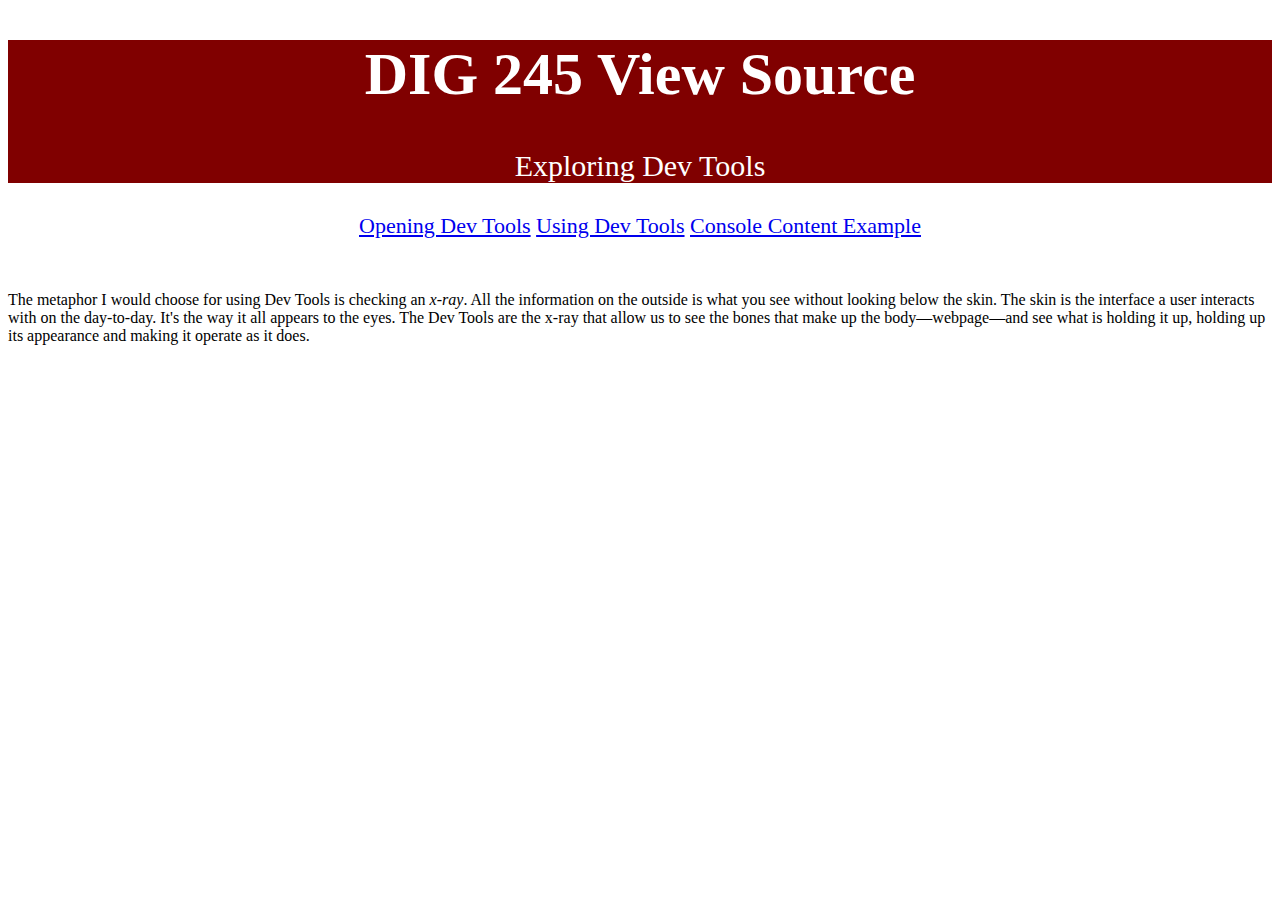
==== index.html @ b326a180 "commit 4" ====
<!DOCTYPE html>
<html>

<head>

  <!-- meta tags, links to css, etc. -->
<title>DIG 245 View Source</title>

  <link href="assets/css/styles.css" rel="stylesheet">
  <link href="opendev/index.html">
  <link href="usedev/index.html">

</head>

<body>

  <!-- visible content goes here -->
  <!-- <h1>DIG 245 View Source</h1> -->
  <div class='header'>
    <h1>DIG 245 View Source</h1>
    <p>Exploring Dev Tools</p>
  </div>

<nav class='nav'>
  <a href='opendev/index.html' target="_blank" rel='alternate'>Opening Dev Tools</a>
  <a href='usedev/index.html' target="_blank">Using Dev Tools</a>
  <a href='console/index.html' target="_blank">Console Content Example</a>
</nav>

<!--
<p class='vsc'>Viewing Source Code</p>
  <ol>
    <li>Open your browser. I will be using Safari.</li>
    <li>Pull up a site that you would like to inspect.
      I'm using the <a href="https://www.wsj.com">Wall Street Journal</a>.</li>
    <li>On the webpage of your choice, right-click and
      choose 'Inspect Element'. On Mac, for Safari, you can
      also use the keyboard shortcut <em>Option+Command+U</em>.
      <img src='assets/img/wsj-inspect.png' height='150' width='450' />
    </li>
    <li>In doing so, you will have the Source Code come up on your screen.</li>
  </ol>
-->

  <br>
<!--
<div class='uses'>
  <h1>What can you do with Dev Tools?</h1>
</div>

  <ul>
    <li>There are four icons in the top left of the Source Code screen.
      By selecting the icon that looks like a target, you are able to
      hover and click any element on the page to find the particular
      code that makes the element work.</li>
    <li>Through this Inspect element, you are also able to view the code
      that makes up the website to replicate it. You can choose to copy
      the code in the Source Code or you can edit it directly on the
      site to see how changes would impact the code and website.</li>
    <li>You can inspect all the CSS Styles given to it, and therefore learn
      what you do and do not like, and what you might want to implement in
      your own website. If you go to inspect a particular element, you then
      are able to see all the styles applied to the particular anchor tag. This
      also grants the user the ability to change the style and see the effects
      without impacting their own code.</li>
    <li>The Source Code also grants the user the ability to see code and
      overwritten code.</li>
    <li>Debugging is benefical in Source Code because of the ability to
      check or uncheck the code, applying or unapplying a style code, respectively.</li>
    <li>In the Source Code, you are also able to view the Sources tab, which
      allows users to view a tree of folders that make up the project. Since
      they are accessible in this tab, the user can access them live in the editor.
      It then updates live for the user to view the effects.</li>
    <li>To make saves permenant when testing new ideas, users can use the
      filesystem tab and add a folder to the workspace. By adding it to the workspace,
      the code that the user adds to test will be saved and kept. This is benefical
      when a user is testing style codes, because refreshing the page no longer makes the
      test code disappear.</li>
    <li>There is also a Console tab in Dev Tools. This is where users can use
      javascript.</li>
    <li>Responsive Design Preview also allows users to view what the site looks on multiple
      screen sizes. This is benefical is seeing how a webpage works, or does not
      work in changing perameters.</li>
  </ul>
-->
  <br>

  <p>The metaphor I would choose for using Dev Tools is checking an <em>x-ray</em>. All
    the information on the outside is what you see without looking below the skin.
    The skin is the interface a user interacts with on the day-to-day. It's the way
    it all appears to the eyes. The Dev Tools are the x-ray that allow us to see
    the bones that make up the body—webpage—and see what is holding it up, holding up
    its appearance and making it operate as it does.
  </p>

<!--
  <p>Finding something cool and impressive in the console proved harder than I
    initally thought it would be. I ended up changing to Google Chrome to explore
    Google's text adventure— an Easter egg, interactive game that is built
    into the console. Below are screenshots from the adventure.
    <a href='https://www.google.com/search?q=text+adventure&oq=text+ad&aqs=chrome.1.69i57j0i131i433i512j0i512j0i131i433i512j0i512l6.2483j0j7&sourceid=chrome&ie=UTF-8'>Check it out here (must be in Chrome browser)!</a>
  </p>
  <img src='assets/img/GoogleTA1.png' height='250' width='450' />
  <img src='assets/img/GoogleTA2.png' height='250' width='450' />
  <img src='assets/img/GoogleTA3.png' height='250' width='450' />
-->

</body>

</html>
---- assets/css/styles.css ----
/* css */
.header {
  background-color: maroon;
  text-align: center;
  font-size: 30px;
  color: white;
}

.vsc {
  text-align: center;
  font-size: 20px;
  font-family: serif;
  color: black;
  background-color: aliceblue;
  padding: 15px 15px 15px 15px;
}

.vscl {
  text-align: left;
  font-size: 15px;
  font-family: monospace;
  color: black;
}

.wsj {
  align-items: center;
  font-family: sans-serif;
  font-size: 10px;

}

.wsjc {
  align-items: center;
  font-family: sans-serif;
  font-size: 10px;
}

.uses {
  text-align: center;
  font-size: 20px;
  font-family: sans-serif;
  color: black;
  background-color: aliceblue;
  padding: 5px 5px 5px 5px;
}

.txtad {
  font-family: monospace;
  font-size: 18px;
}

.udt {
  font-family: monospace;
  font-size: 15px;
}

.nav {
  text-align: center;
  font-size: 22px;
  font-family:
  color: white;
}
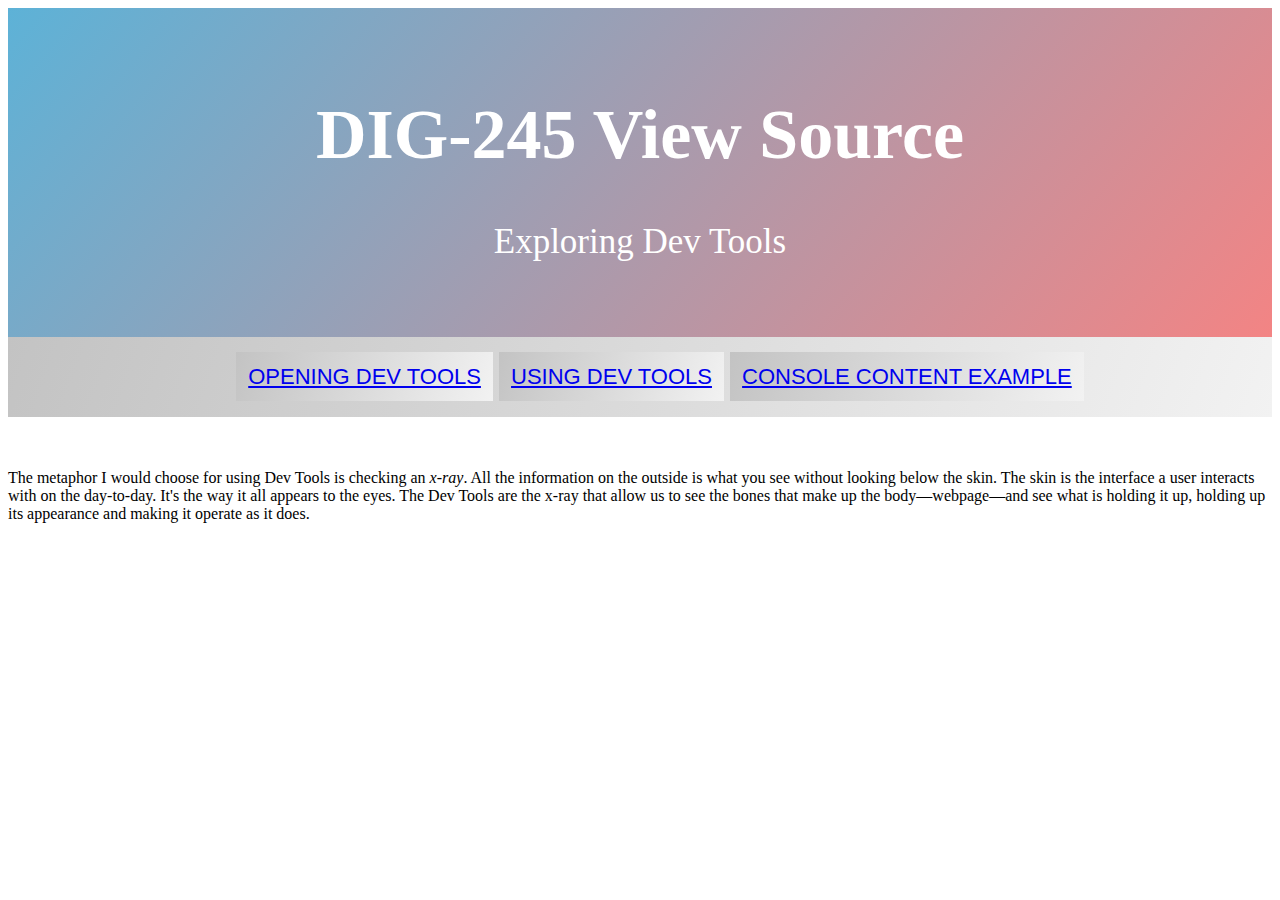
==== commit 7aabfb68: "commit 5" ====
--- a/index.html
+++ b/index.html
@@ -4,7 +4,7 @@
 <head>
 
   <!-- meta tags, links to css, etc. -->
-<title>DIG 245 View Source</title>
+  <title>DIG 245 View Source</title>
 
   <link href="assets/css/styles.css" rel="stylesheet">
   <link href="opendev/index.html">
@@ -16,18 +16,20 @@
 
   <!-- visible content goes here -->
   <!-- <h1>DIG 245 View Source</h1> -->
-  <div class='header'>
-    <h1>DIG 245 View Source</h1>
+  <header class='header'>
+    <h1>DIG-245 View Source</h1>
     <p>Exploring Dev Tools</p>
-  </div>
+  </header>
 
-<nav class='nav'>
-  <a href='opendev/index.html' target="_blank" rel='alternate'>Opening Dev Tools</a>
-  <a href='usedev/index.html' target="_blank">Using Dev Tools</a>
-  <a href='console/index.html' target="_blank">Console Content Example</a>
-</nav>
+  <nav class='nav'>
+    <ul>
+      <li class='navt'><a class='button1' href='opendev/index.html' target="_blank" rel='alternate'>OPENING DEV TOOLS</a></li>
+      <li class='navt'><a class='button2' href='usedev/index.html' target="_blank">USING DEV TOOLS</a></li>
+      <li class='navt'><a class='button3' href='console/index.html' target="_blank">CONSOLE CONTENT EXAMPLE</a></li>
+    </ul>
+  </nav>
 
-<!--
+  <!--
 <p class='vsc'>Viewing Source Code</p>
   <ol>
     <li>Open your browser. I will be using Safari.</li>
@@ -43,7 +45,7 @@
 -->
 
   <br>
-<!--
+  <!--
 <div class='uses'>
   <h1>What can you do with Dev Tools?</h1>
 </div>
@@ -93,7 +95,7 @@
     its appearance and making it operate as it does.
   </p>
 
-<!--
+  <!--
   <p>Finding something cool and impressive in the console proved harder than I
     initally thought it would be. I ended up changing to Google Chrome to explore
     Google's text adventure— an Easter egg, interactive game that is built
--- a/assets/css/styles.css
+++ b/assets/css/styles.css
@@ -1,10 +1,14 @@
 
 /* css */
+
+
 .header {
-  background-color: maroon;
+  color: white;
   text-align: center;
-  font-size: 30px;
-  color: white;
+  background-color: #5DB2D7;
+  background-image: linear-gradient(130deg, #5DB2D7, #F38484);
+  padding: 40px 60px 40px 60px;
+  font-size: 35px;
 }
 
 .vsc {
@@ -57,7 +61,22 @@
 
 .nav {
   text-align: center;
+  font-family: sans-serif;
+  color: white;
+  background-color: #C3C3C3;
+  background-image: repeating-linear-gradient(110deg, #C3C3C3, #F2F2F2);
+  float: center;
   font-size: 22px;
-  font-family:
-  color: white;
+  padding: 5px 7px 5px 7px;
 }
+
+.navt {
+  display: inline;
+  background-color: #C3C3C3;
+  background-image: repeating-linear-gradient(110deg, #C3C3C3, #F2F2F2);
+  padding: 12px;
+}
+
+li a:hover {
+  background-color: #F5C2C2;
+}
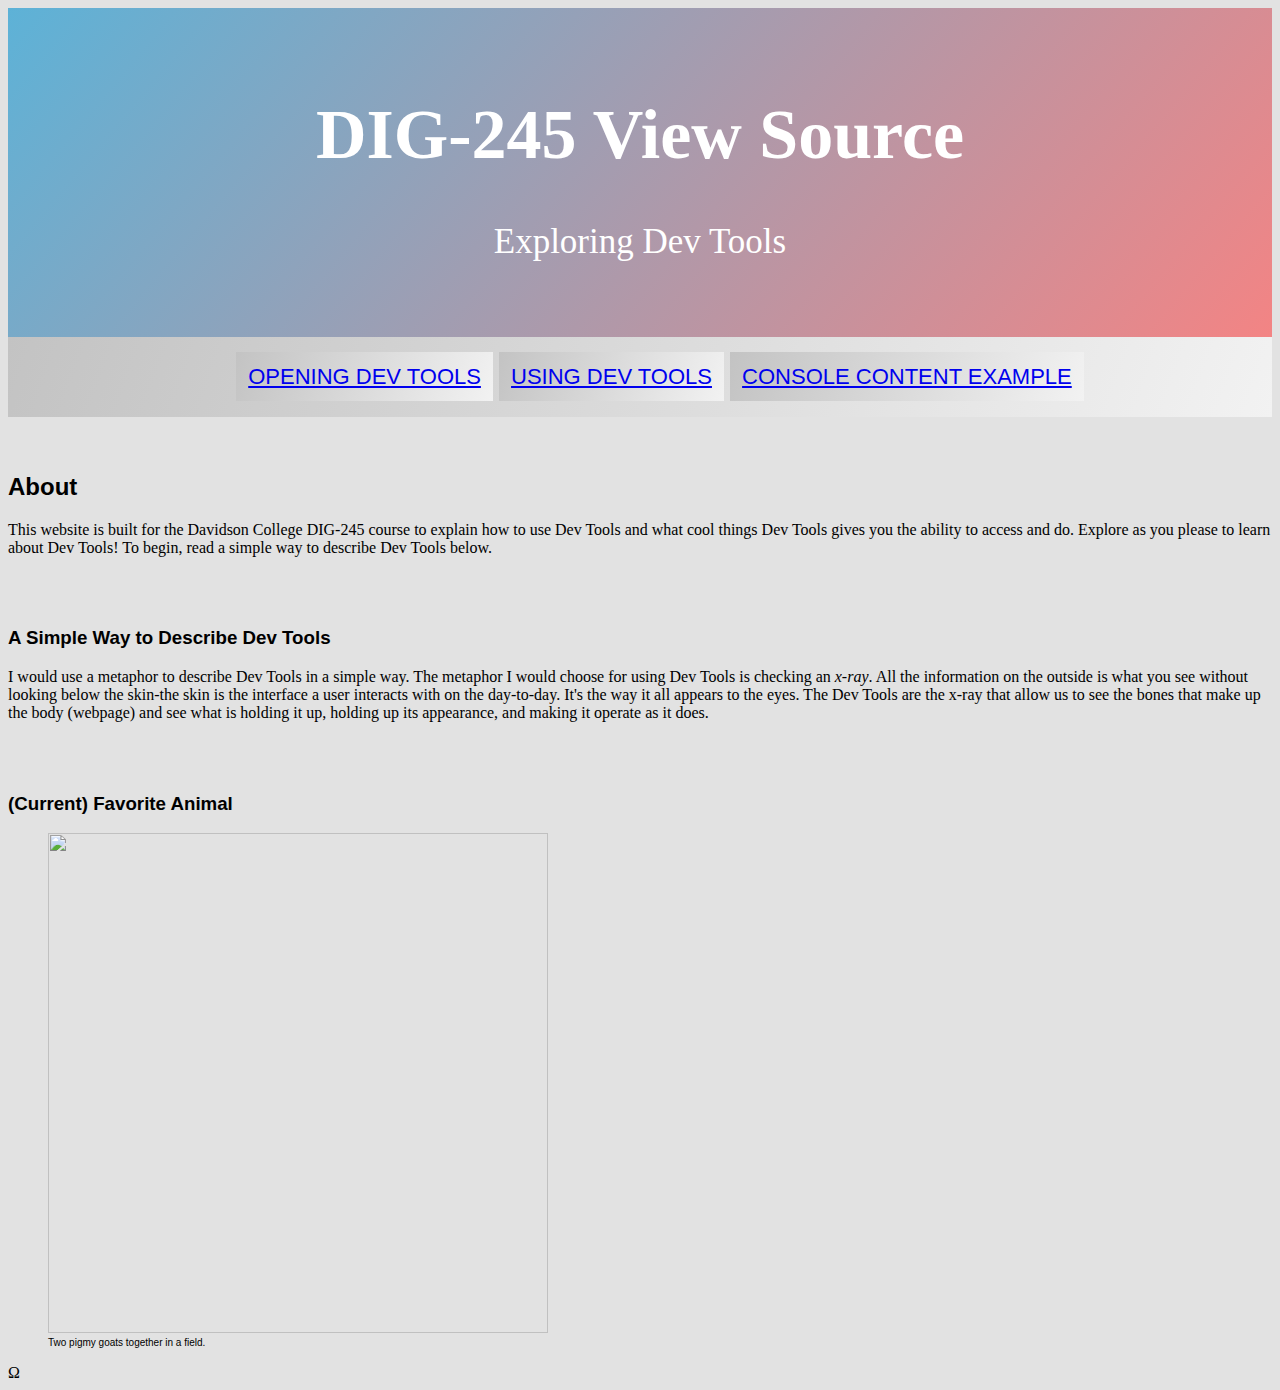
==== commit cfae2627: "final commit ?" ====
--- a/index.html
+++ b/index.html
@@ -7,12 +7,12 @@
   <title>DIG 245 View Source</title>
 
   <link href="assets/css/styles.css" rel="stylesheet">
-  <link href="opendev/index.html">
-  <link href="usedev/index.html">
+  <link href="opendev/index.html" rel='webpage'>
+  <link href="usedev/index.html" rel='webpage'>
 
 </head>
 
-<body>
+<body class='backing'>
 
   <!-- visible content goes here -->
   <!-- <h1>DIG 245 View Source</h1> -->
@@ -23,90 +23,51 @@
 
   <nav class='nav'>
     <ul>
-      <li class='navt'><a class='button1' href='opendev/index.html' target="_blank" rel='alternate'>OPENING DEV TOOLS</a></li>
-      <li class='navt'><a class='button2' href='usedev/index.html' target="_blank">USING DEV TOOLS</a></li>
-      <li class='navt'><a class='button3' href='console/index.html' target="_blank">CONSOLE CONTENT EXAMPLE</a></li>
+      <li class='navt'><a href='opendev/index.html' target="_blank" rel='alternate'>OPENING DEV TOOLS</a></li>
+      <li class='navt'><a href='usedev/index.html' target="_blank">USING DEV TOOLS</a></li>
+      <li class='navt'><a href='console/index.html' target="_blank">CONSOLE CONTENT EXAMPLE</a></li>
     </ul>
   </nav>
 
-  <!--
-<p class='vsc'>Viewing Source Code</p>
-  <ol>
-    <li>Open your browser. I will be using Safari.</li>
-    <li>Pull up a site that you would like to inspect.
-      I'm using the <a href="https://www.wsj.com">Wall Street Journal</a>.</li>
-    <li>On the webpage of your choice, right-click and
-      choose 'Inspect Element'. On Mac, for Safari, you can
-      also use the keyboard shortcut <em>Option+Command+U</em>.
-      <img src='assets/img/wsj-inspect.png' height='150' width='450' />
-    </li>
-    <li>In doing so, you will have the Source Code come up on your screen.</li>
-  </ol>
--->
 
   <br>
-  <!--
-<div class='uses'>
-  <h1>What can you do with Dev Tools?</h1>
-</div>
-
-  <ul>
-    <li>There are four icons in the top left of the Source Code screen.
-      By selecting the icon that looks like a target, you are able to
-      hover and click any element on the page to find the particular
-      code that makes the element work.</li>
-    <li>Through this Inspect element, you are also able to view the code
-      that makes up the website to replicate it. You can choose to copy
-      the code in the Source Code or you can edit it directly on the
-      site to see how changes would impact the code and website.</li>
-    <li>You can inspect all the CSS Styles given to it, and therefore learn
-      what you do and do not like, and what you might want to implement in
-      your own website. If you go to inspect a particular element, you then
-      are able to see all the styles applied to the particular anchor tag. This
-      also grants the user the ability to change the style and see the effects
-      without impacting their own code.</li>
-    <li>The Source Code also grants the user the ability to see code and
-      overwritten code.</li>
-    <li>Debugging is benefical in Source Code because of the ability to
-      check or uncheck the code, applying or unapplying a style code, respectively.</li>
-    <li>In the Source Code, you are also able to view the Sources tab, which
-      allows users to view a tree of folders that make up the project. Since
-      they are accessible in this tab, the user can access them live in the editor.
-      It then updates live for the user to view the effects.</li>
-    <li>To make saves permenant when testing new ideas, users can use the
-      filesystem tab and add a folder to the workspace. By adding it to the workspace,
-      the code that the user adds to test will be saved and kept. This is benefical
-      when a user is testing style codes, because refreshing the page no longer makes the
-      test code disappear.</li>
-    <li>There is also a Console tab in Dev Tools. This is where users can use
-      javascript.</li>
-    <li>Responsive Design Preview also allows users to view what the site looks on multiple
-      screen sizes. This is benefical is seeing how a webpage works, or does not
-      work in changing perameters.</li>
-  </ul>
--->
   <br>
 
-  <p>The metaphor I would choose for using Dev Tools is checking an <em>x-ray</em>. All
-    the information on the outside is what you see without looking below the skin.
-    The skin is the interface a user interacts with on the day-to-day. It's the way
+  <h2 class='p1'>About</h2>
+  <p>This website is built for the Davidson College DIG-245 course to explain
+    how to use Dev Tools and what cool things Dev Tools gives you the ability to
+    access and do. Explore as you please to learn about Dev Tools! To begin, read
+    a simple way to describe Dev Tools below.</p>
+
+  <br>
+  <br>
+
+  <h3 class='p1'>A Simple Way to Describe Dev Tools</h3>
+
+  <p>I would use a metaphor to describe Dev Tools in a simple way.
+    The metaphor I would choose for using Dev Tools is checking an <em>x-ray</em>. All
+    the information on the outside is what you see without looking below the skin-the
+    skin is the interface a user interacts with on the day-to-day. It's the way
     it all appears to the eyes. The Dev Tools are the x-ray that allow us to see
-    the bones that make up the body—webpage—and see what is holding it up, holding up
-    its appearance and making it operate as it does.
+    the bones that make up the body (webpage) and see what is holding it up, holding up
+    its appearance, and making it operate as it does.
   </p>
 
-  <!--
-  <p>Finding something cool and impressive in the console proved harder than I
-    initally thought it would be. I ended up changing to Google Chrome to explore
-    Google's text adventure— an Easter egg, interactive game that is built
-    into the console. Below are screenshots from the adventure.
-    <a href='https://www.google.com/search?q=text+adventure&oq=text+ad&aqs=chrome.1.69i57j0i131i433i512j0i512j0i131i433i512j0i512l6.2483j0j7&sourceid=chrome&ie=UTF-8'>Check it out here (must be in Chrome browser)!</a>
-  </p>
-  <img src='assets/img/GoogleTA1.png' height='250' width='450' />
-  <img src='assets/img/GoogleTA2.png' height='250' width='450' />
-  <img src='assets/img/GoogleTA3.png' height='250' width='450' />
--->
+  <br>
+  <br>
 
+  <h3 class='p1'>(Current) Favorite Animal</h3>
+  <figure>
+    <img src='https://i.guim.co.uk/img/media/072421ef980b0a5fa4d1dbc13ba835bd4ccdf048/0_348_5325_3195/master/5325.jpg?width=1200&height=1200&quality=85&auto=format&fit=crop&s=620e9a18fa360a1f71844d081889f91f' height='500' width='500' />
+    <figcaption class='wsj'>Two pigmy goats together in a field.</figcaption>
+  </figure>
+
+  <script>
+    alert("So glad you're here!")
+    console.log("Be kind, love all.")
+    console.log("Never stop exploring.")
+  </script>
+Ω
 </body>
 
 </html>
--- a/assets/css/styles.css
+++ b/assets/css/styles.css
@@ -1,7 +1,7 @@
 
 /* css */
 
-
+/* header background and design */
 .header {
   color: white;
   text-align: center;
@@ -11,15 +11,7 @@
   font-size: 35px;
 }
 
-.vsc {
-  text-align: center;
-  font-size: 20px;
-  font-family: serif;
-  color: black;
-  background-color: aliceblue;
-  padding: 15px 15px 15px 15px;
-}
-
+/* how to open up dev tools designing */
 .vscl {
   text-align: left;
   font-size: 15px;
@@ -27,6 +19,7 @@
   color: black;
 }
 
+/* image designs */
 .wsj {
   align-items: center;
   font-family: sans-serif;
@@ -40,6 +33,7 @@
   font-size: 10px;
 }
 
+/* page titles */
 .uses {
   text-align: center;
   font-size: 20px;
@@ -49,27 +43,31 @@
   padding: 5px 5px 5px 5px;
 }
 
+/* console example info design */
 .txtad {
   font-family: monospace;
   font-size: 18px;
 }
 
+/* use dev tools (udt) designs */
 .udt {
   font-family: monospace;
   font-size: 15px;
 }
 
+/* navigation menu */
 .nav {
   text-align: center;
   font-family: sans-serif;
   color: white;
   background-color: #C3C3C3;
   background-image: repeating-linear-gradient(110deg, #C3C3C3, #F2F2F2);
-  float: center;
+  float: none;
   font-size: 22px;
   padding: 5px 7px 5px 7px;
 }
 
+/* nav buttons design */
 .navt {
   display: inline;
   background-color: #C3C3C3;
@@ -80,3 +78,13 @@
 li a:hover {
   background-color: #F5C2C2;
 }
+
+/* home page */
+.p1 {
+  text-align: left;
+  font-family: sans-serif;
+}
+
+.backing {
+  background-color: #E2E2E2;
+}
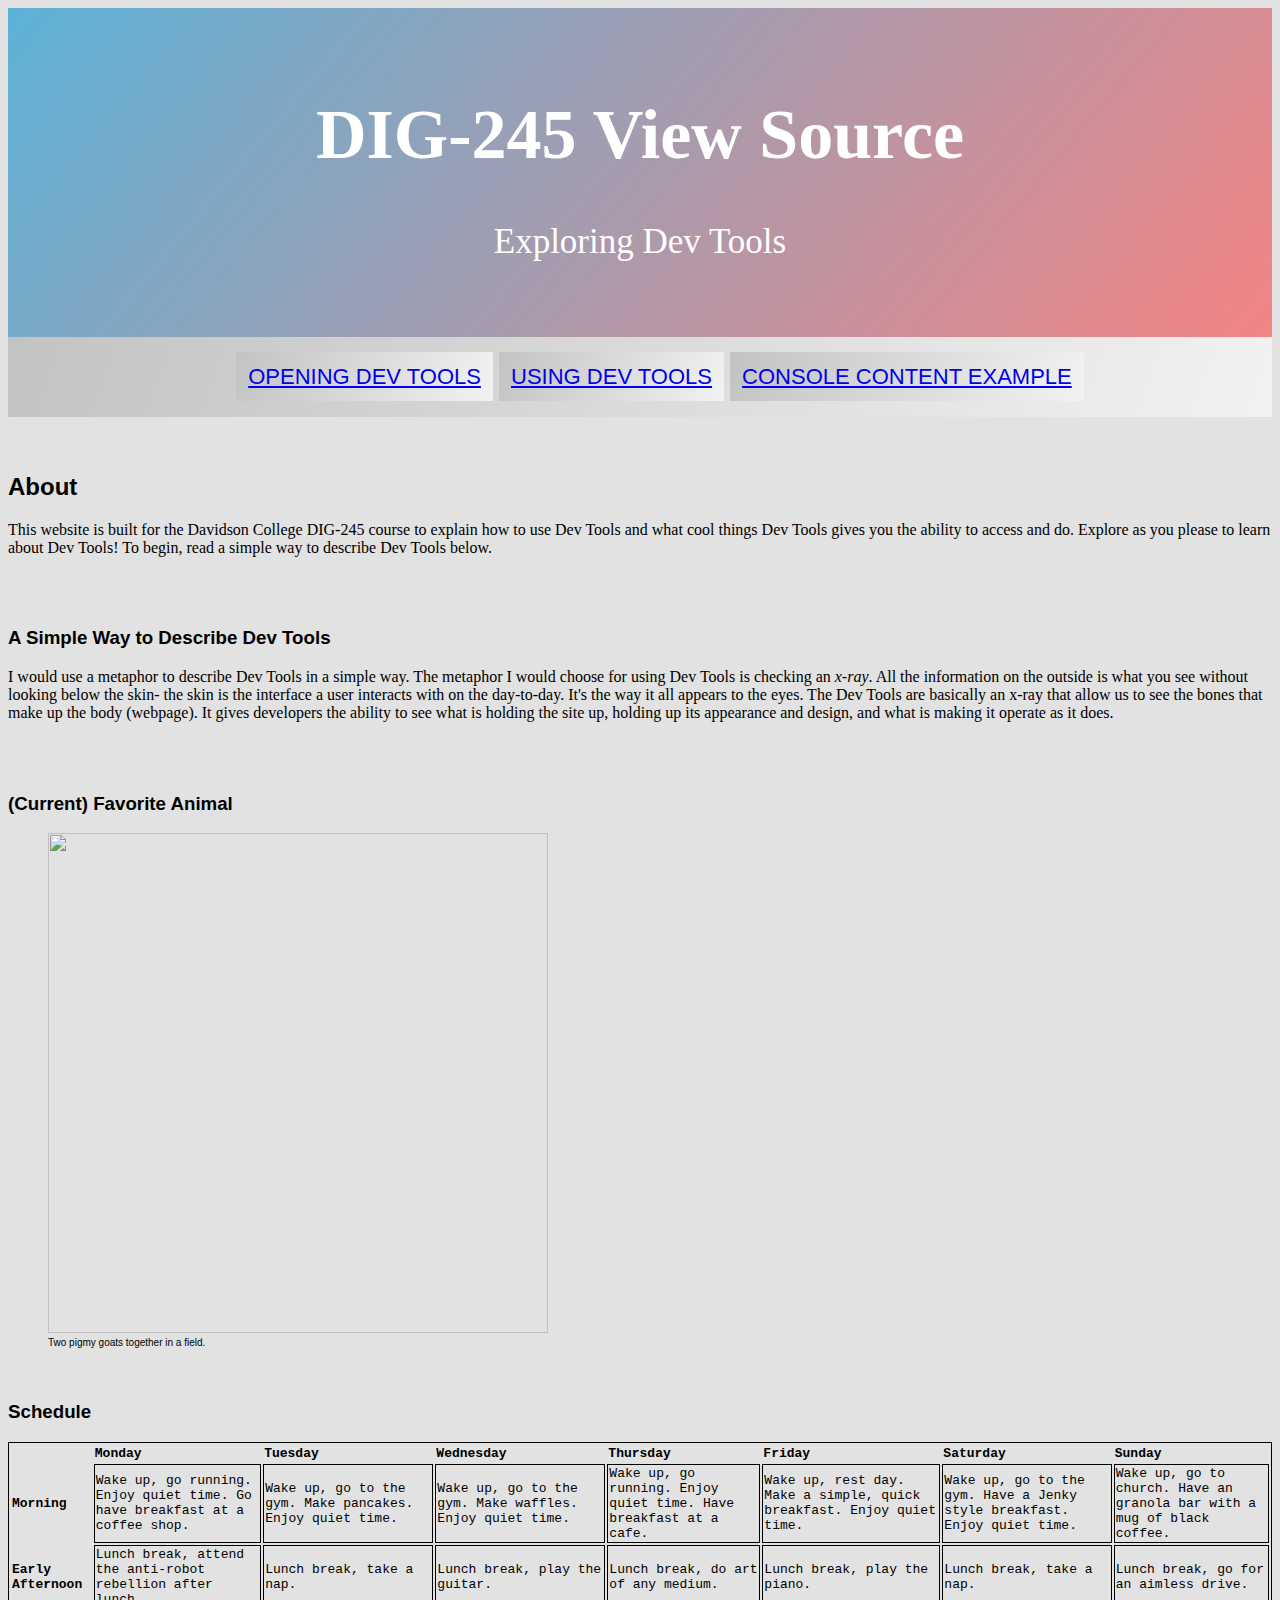
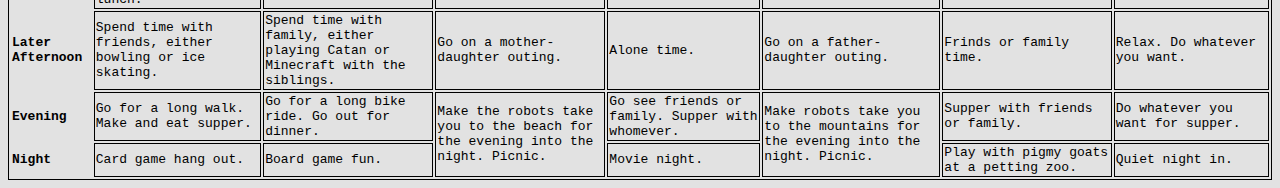
==== commit 9f351dbf: "final" ====
--- a/index.html
+++ b/index.html
@@ -46,11 +46,12 @@
 
   <p>I would use a metaphor to describe Dev Tools in a simple way.
     The metaphor I would choose for using Dev Tools is checking an <em>x-ray</em>. All
-    the information on the outside is what you see without looking below the skin-the
+    the information on the outside is what you see without looking below the skin- the
     skin is the interface a user interacts with on the day-to-day. It's the way
-    it all appears to the eyes. The Dev Tools are the x-ray that allow us to see
-    the bones that make up the body (webpage) and see what is holding it up, holding up
-    its appearance, and making it operate as it does.
+    it all appears to the eyes. The Dev Tools are basically an x-ray that allow us to see
+    the bones that make up the body (webpage). It gives developers the ability to see
+    what is holding the site up, holding up
+    its appearance and design, and what is making it operate as it does.
   </p>
 
   <br>
@@ -62,12 +63,79 @@
     <figcaption class='wsj'>Two pigmy goats together in a field.</figcaption>
   </figure>
 
+  <br>
+
+  <h3 class='p1'>Schedule</h3>
+  <table>
+    <tbody>
+      <tr>
+        <th></th>
+        <th scope='col'>Monday</th>
+        <th scope='col'>Tuesday</th>
+        <th scope='col'>Wednesday</th>
+        <th scope='col'>Thursday</th>
+        <th scope='col'>Friday</th>
+        <th scope='col'>Saturday</th>
+        <th scope='col'>Sunday</th>
+      </tr>
+      <tr>
+        <th scope='row'>Morning</th>
+        <td> Wake up, go running. Enjoy quiet time. Go have breakfast at a coffee shop.</td>
+        <td> Wake up, go to the gym. Make pancakes. Enjoy quiet time.</td>
+        <td> Wake up, go to the gym. Make waffles. Enjoy quiet time.</td>
+        <td> Wake up, go running. Enjoy quiet time. Have breakfast at a cafe.</td>
+        <td> Wake up, rest day. Make a simple, quick breakfast. Enjoy quiet time.</td>
+        <td> Wake up, go to the gym. Have a Jenky style breakfast. Enjoy quiet time.</td>
+        <td> Wake up, go to church. Have an granola bar with a mug of black coffee. </td>
+      </tr>
+      <tr>
+        <th scope='row'>Early Afternoon</th>
+        <td> Lunch break, attend the anti-robot rebellion after lunch.</td>
+        <td> Lunch break, take a nap.</td>
+        <td> Lunch break, play the guitar.</td>
+        <td> Lunch break, do art of any medium.</td>
+        <td> Lunch break, play the piano.</td>
+        <td> Lunch break, take a nap.</td>
+        <td> Lunch break, go for an aimless drive.</td>
+      </tr>
+      <tr>
+        <th scope='row'>Later Afternoon</th>
+        <td> Spend time with friends, either bowling or ice skating.</td>
+        <td> Spend time with family, either playing Catan or Minecraft with the siblings.</td>
+        <td> Go on a mother-daughter outing.</td>
+        <td> Alone time.</td>
+        <td> Go on a father-daughter outing.</td>
+        <td> Frinds or family time.</td>
+        <td> Relax. Do whatever you want.</td>
+      </tr>
+      <tr>
+        <th scope='row'>Evening</th>
+        <td> Go for a long walk. Make and eat supper.</td>
+        <td> Go for a long bike ride. Go out for dinner.</td>
+        <td rowspan='2'> Make the robots take you to the beach for the evening into the night. Picnic.</td>
+        <td> Go see friends or family. Supper with whomever.</td>
+        <td rowspan='2'> Make robots take you to the mountains for the evening into the night. Picnic.</td>
+        <td> Supper with friends or family.</td>
+        <td> Do whatever you want for supper.</td>
+      </tr>
+      <tr>
+        <th scope='row'>Night</th>
+        <td>Card game hang out.</td>
+        <td> Board game fun.</td>
+        <td> Movie night.</td>
+        <td> Play with pigmy goats at a petting zoo.</td>
+        <td> Quiet night in.</td>
+      </tr>
+
+    </tbody>
+  </table>
+
   <script>
     alert("So glad you're here!")
     console.log("Be kind, love all.")
     console.log("Never stop exploring.")
   </script>
-Ω
+
 </body>
 
 </html>
--- a/assets/css/styles.css
+++ b/assets/css/styles.css
@@ -88,3 +88,15 @@
 .backing {
   background-color: #E2E2E2;
 }
+
+thead {
+  text-align: center;
+  font-size: 13px;
+}
+
+/* table */
+table, td {
+  border: 1px solid black;
+  text-align: left;
+  font-family: monospace;
+}
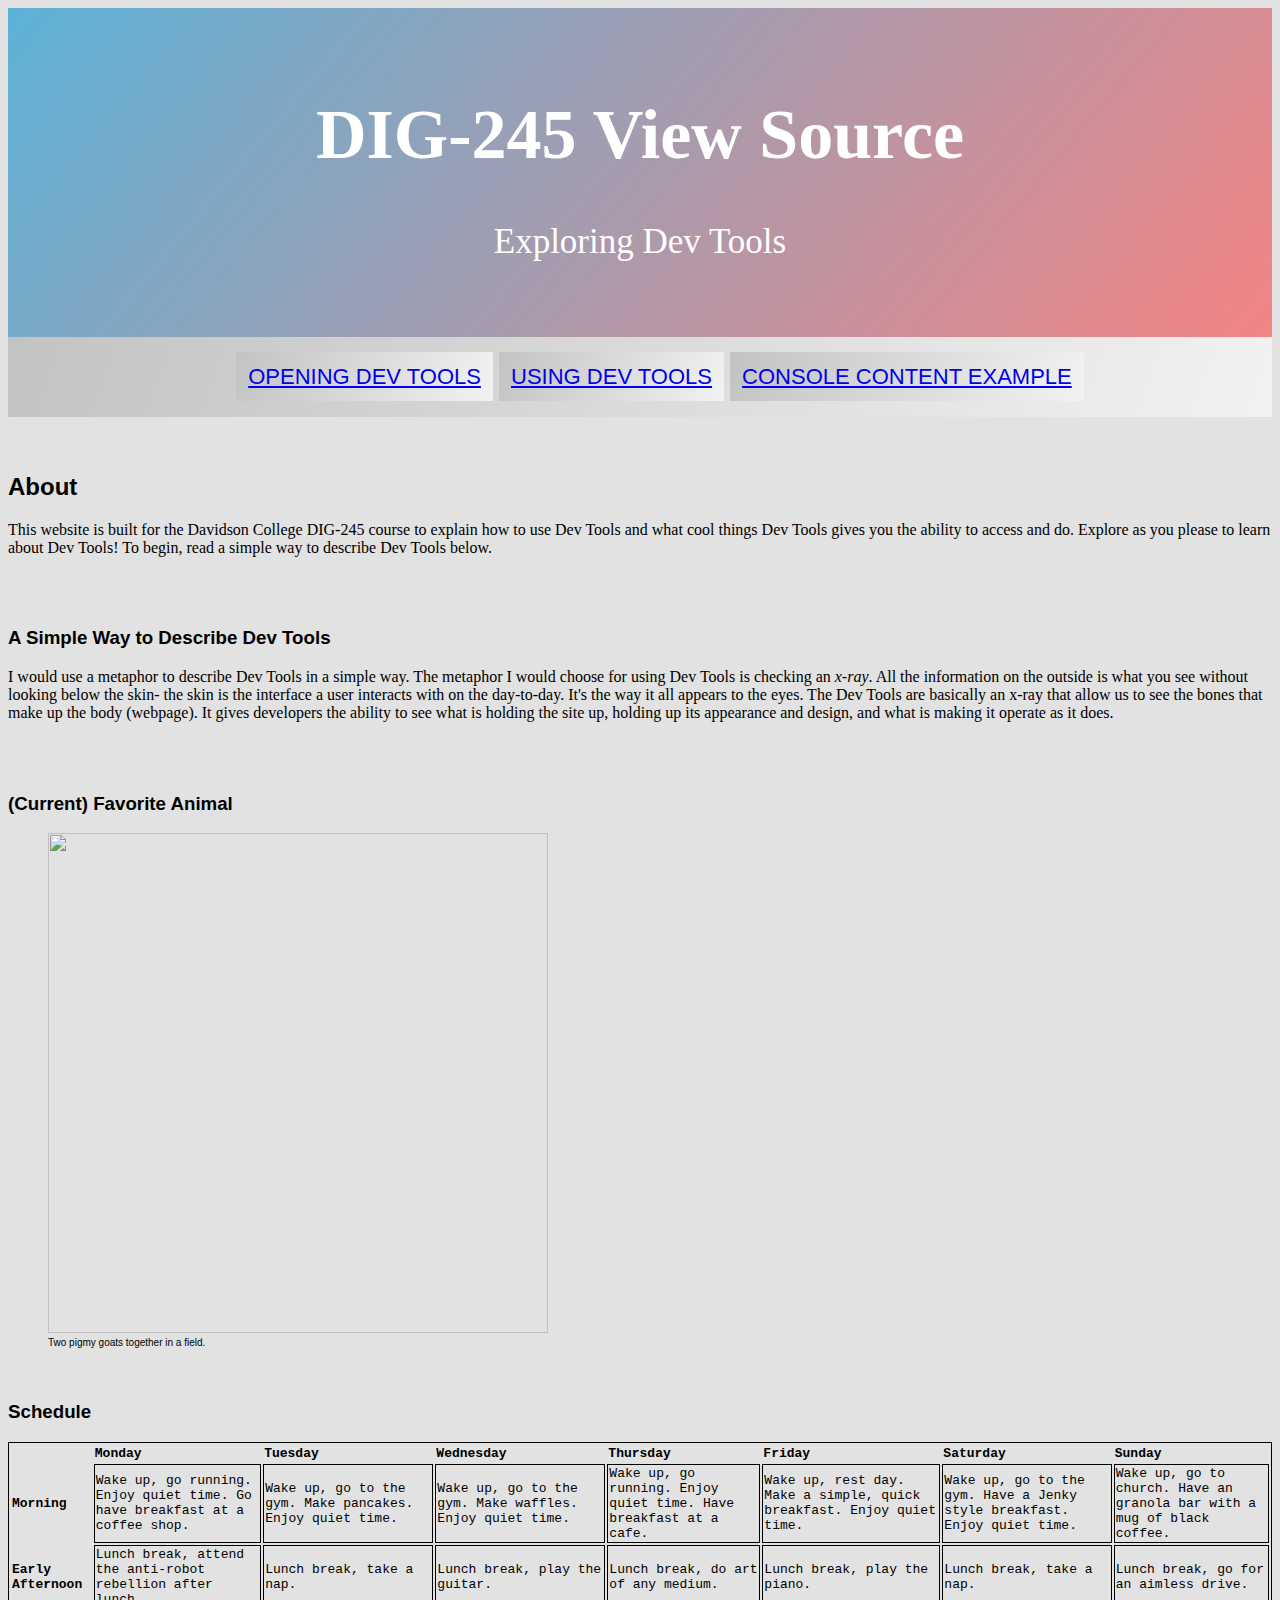
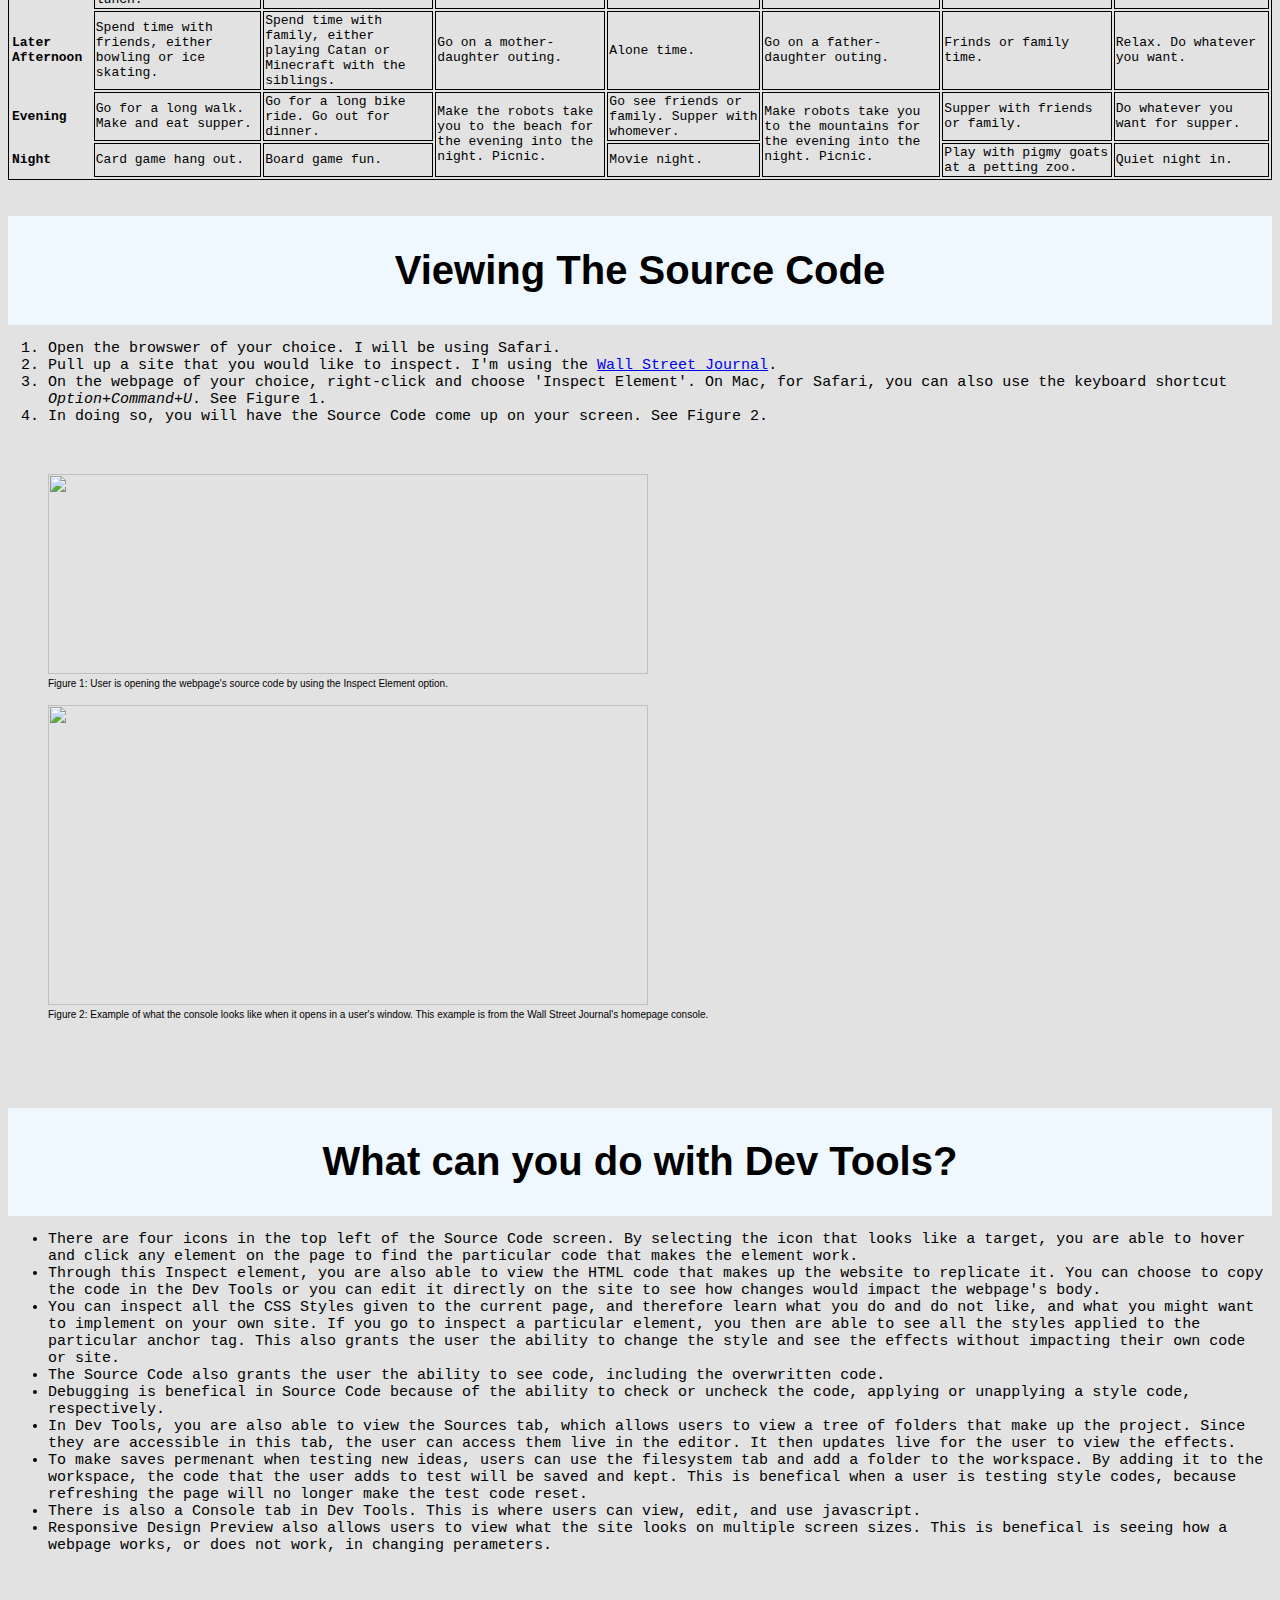
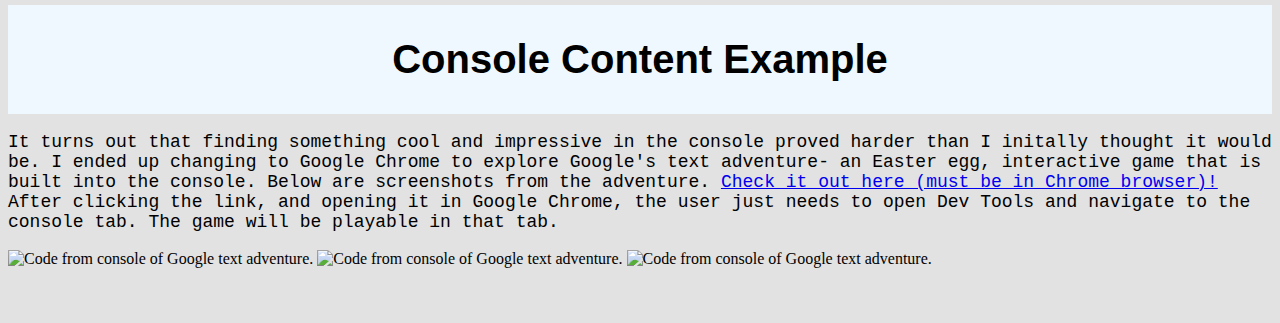
==== commit 805923b5: "attempt to fix load issue 3" ====
--- a/index.html
+++ b/index.html
@@ -130,6 +130,120 @@
     </tbody>
   </table>
 
+  <!-- adding info from other pages here to see if it works here -->
+
+<!--OPENDev-->
+
+<br>
+<br>
+
+<div class='uses'>
+  <h1>Viewing The Source Code</h1>
+</div>
+
+
+<ol class='vscl'>
+  <li>Open the browswer of your choice. I will be using Safari.</li>
+  <li>Pull up a site that you would like to inspect.
+    I'm using the <a href="https://www.wsj.com">Wall Street Journal</a>.</li>
+  <li>On the webpage of your choice, right-click and
+    choose 'Inspect Element'. On Mac, for Safari, you can
+    also use the keyboard shortcut <em>Option+Command+U</em>. See Figure 1.</li>
+  <li>In doing so, you will have the Source Code come up on your screen. See Figure 2.</li>
+</ol>
+
+<br>
+
+<figure>
+  <img class='wsj' src='/Users/emma/Sites/critical-web-design/dig245-view-source/assets/img/wsjinspect.png' height='200' width='600' />
+  <figcaption class='wsj'>Figure 1: User is opening the webpage's source code by using the Inspect Element option.</figcaption>
+</figure>
+
+<figure>
+  <img class='wsjc' src='/Users/emma/Sites/critical-web-design/dig245-view-source/assets/img/consoleexample.png' height='300' width='600' />
+  <figcaption class='wsjc'>Figure 2: Example of what the console looks like when it opens in a user's window. This example is from the Wall Street Journal's homepage console.</figcaption>
+</figure>
+
+
+<br>
+<br>
+
+
+<!-- USEDev -->
+<br>
+<br>
+
+<div class='uses'>
+  <h1>What can you do with Dev Tools?</h1>
+</div>
+
+
+  <ul class='udt'>
+    <li>There are four icons in the top left of the Source Code screen.
+      By selecting the icon that looks like a target, you are able to
+      hover and click any element on the page to find the particular
+      code that makes the element work.</li>
+    <li>Through this Inspect element, you are also able to view the HTML code
+      that makes up the website to replicate it. You can choose to copy
+      the code in the Dev Tools or you can edit it directly on the
+      site to see how changes would impact the webpage's body.</li>
+    <li>You can inspect all the CSS Styles given to the current page, and therefore learn
+      what you do and do not like, and what you might want to implement on
+      your own site. If you go to inspect a particular element, you then
+      are able to see all the styles applied to the particular anchor tag. This
+      also grants the user the ability to change the style and see the effects
+      without impacting their own code or site.</li>
+    <li>The Source Code also grants the user the ability to see code, including the
+      overwritten code.</li>
+    <li>Debugging is benefical in Source Code because of the ability to
+      check or uncheck the code, applying or unapplying a style code, respectively.</li>
+    <li>In Dev Tools, you are also able to view the Sources tab, which
+      allows users to view a tree of folders that make up the project. Since
+      they are accessible in this tab, the user can access them live in the editor.
+      It then updates live for the user to view the effects.</li>
+    <li>To make saves permenant when testing new ideas, users can use the
+      filesystem tab and add a folder to the workspace. By adding it to the workspace,
+      the code that the user adds to test will be saved and kept. This is benefical
+      when a user is testing style codes, because refreshing the page will no longer make the
+      test code reset.</li>
+    <li>There is also a Console tab in Dev Tools. This is where users can view, edit, and use
+      javascript.</li>
+    <li>Responsive Design Preview also allows users to view what the site looks on multiple
+      screen sizes. This is benefical is seeing how a webpage works, or does not
+      work, in changing perameters.</li>
+  </ul>
+
+<br>
+<br>
+
+<!--consoleexample! -->
+
+<div class='uses'>
+  <h1>Console Content Example</h1>
+</div>
+
+<p class='txtad'>It turns out that finding something cool and impressive in the console proved harder than I
+  initally thought it would be. I ended up changing to Google Chrome to explore
+  Google's text adventure- an Easter egg, interactive game that is built
+  into the console. Below are screenshots from the adventure.
+  <a href='https://www.google.com/search?q=text+adventure&oq=text+ad&aqs=chrome.1.69i57j0i131i433i512j0i512j0i131i433i512j0i512l6.2483j0j7&sourceid=chrome&ie=UTF-8'>Check it out here (must be in Chrome browser)!</a>
+  After clicking the link, and opening it in Google Chrome, the user just needs to open Dev Tools and
+  navigate to the console tab. The game will be playable in that tab.
+</p>
+<img src='/Users/emma/Sites/critical-web-design/dig245-view-source/assets/img/googleta1.png' height='250' width='450' alt='Code from console of Google text adventure.' />
+<img src='/Users/emma/Sites/critical-web-design/dig245-view-source/assets/img/googleta2.png' height='250' width='450' alt='Code from console of Google text adventure.' />
+<img src='/Users/emma/Sites/critical-web-design/dig245-view-source/assets/img/googleta3.png' height='250' width='450' alt='Code from console of Google text adventure.' />
+
+<br>
+<br>
+
+
+
+
+
+
+  <!--begin javascript-->
+
   <script>
     alert("So glad you're here!")
     console.log("Be kind, love all.")
--- a/assets/css/styles.css
+++ b/assets/css/styles.css
@@ -89,11 +89,6 @@
   background-color: #E2E2E2;
 }
 
-thead {
-  text-align: center;
-  font-size: 13px;
-}
-
 /* table */
 table, td {
   border: 1px solid black;
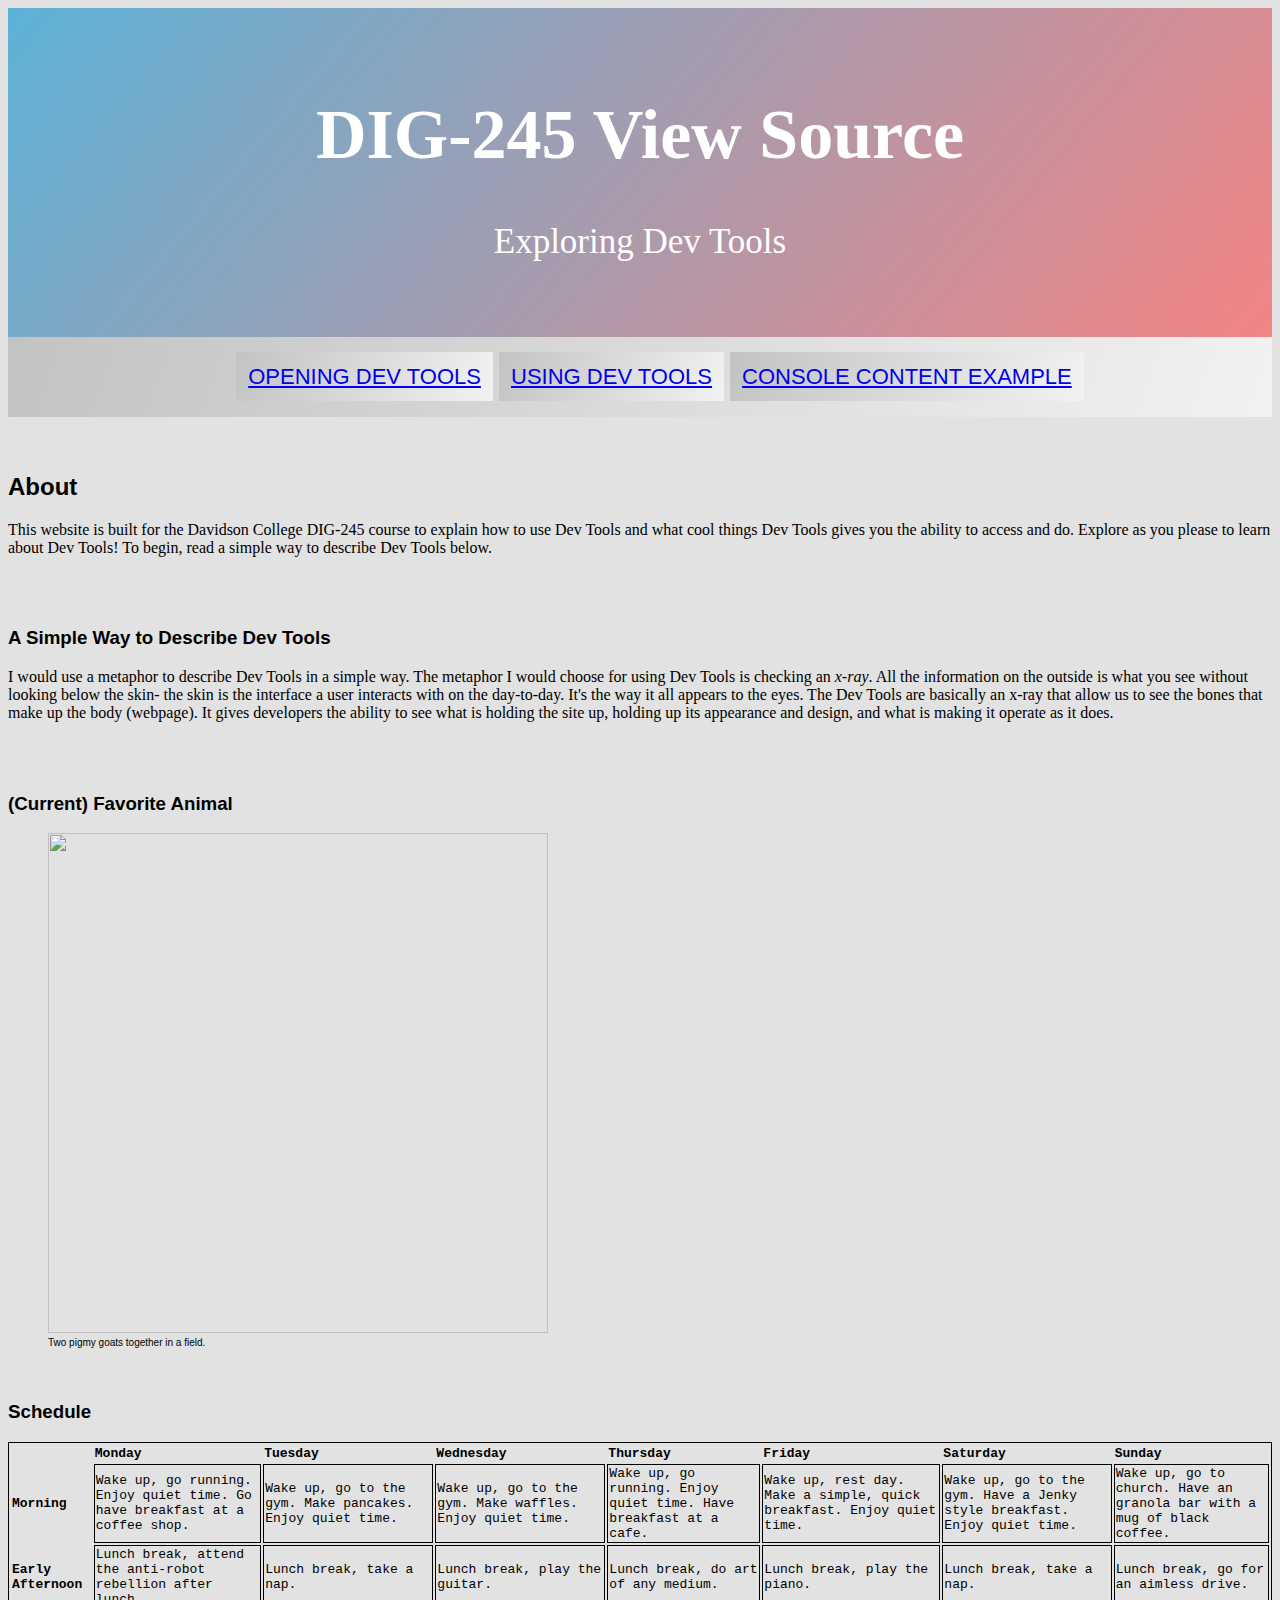
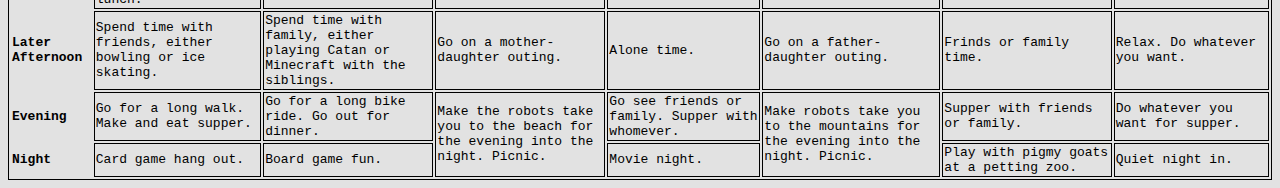
==== commit d3969482: "fixed back button" ====
--- a/index.html
+++ b/index.html
@@ -7,8 +7,8 @@
   <title>DIG 245 View Source</title>
 
   <link href="assets/css/styles.css" rel="stylesheet">
-  <link href="opendev/index.html" rel='webpage'>
-  <link href="usedev/index.html" rel='webpage'>
+  <link href="opendev/index.html" rel='alternate'>
+  <link href="usedev/index.html" rel='alternate'>
 
 </head>
 
@@ -130,117 +130,6 @@
     </tbody>
   </table>
 
-  <!-- adding info from other pages here to see if it works here -->
-
-<!--OPENDev-->
-
-<br>
-<br>
-
-<div class='uses'>
-  <h1>Viewing The Source Code</h1>
-</div>
-
-
-<ol class='vscl'>
-  <li>Open the browswer of your choice. I will be using Safari.</li>
-  <li>Pull up a site that you would like to inspect.
-    I'm using the <a href="https://www.wsj.com">Wall Street Journal</a>.</li>
-  <li>On the webpage of your choice, right-click and
-    choose 'Inspect Element'. On Mac, for Safari, you can
-    also use the keyboard shortcut <em>Option+Command+U</em>. See Figure 1.</li>
-  <li>In doing so, you will have the Source Code come up on your screen. See Figure 2.</li>
-</ol>
-
-<br>
-
-<figure>
-  <img class='wsj' src='/Users/emma/Sites/critical-web-design/dig245-view-source/assets/img/wsjinspect.png' height='200' width='600' />
-  <figcaption class='wsj'>Figure 1: User is opening the webpage's source code by using the Inspect Element option.</figcaption>
-</figure>
-
-<figure>
-  <img class='wsjc' src='/Users/emma/Sites/critical-web-design/dig245-view-source/assets/img/consoleexample.png' height='300' width='600' />
-  <figcaption class='wsjc'>Figure 2: Example of what the console looks like when it opens in a user's window. This example is from the Wall Street Journal's homepage console.</figcaption>
-</figure>
-
-
-<br>
-<br>
-
-
-<!-- USEDev -->
-<br>
-<br>
-
-<div class='uses'>
-  <h1>What can you do with Dev Tools?</h1>
-</div>
-
-
-  <ul class='udt'>
-    <li>There are four icons in the top left of the Source Code screen.
-      By selecting the icon that looks like a target, you are able to
-      hover and click any element on the page to find the particular
-      code that makes the element work.</li>
-    <li>Through this Inspect element, you are also able to view the HTML code
-      that makes up the website to replicate it. You can choose to copy
-      the code in the Dev Tools or you can edit it directly on the
-      site to see how changes would impact the webpage's body.</li>
-    <li>You can inspect all the CSS Styles given to the current page, and therefore learn
-      what you do and do not like, and what you might want to implement on
-      your own site. If you go to inspect a particular element, you then
-      are able to see all the styles applied to the particular anchor tag. This
-      also grants the user the ability to change the style and see the effects
-      without impacting their own code or site.</li>
-    <li>The Source Code also grants the user the ability to see code, including the
-      overwritten code.</li>
-    <li>Debugging is benefical in Source Code because of the ability to
-      check or uncheck the code, applying or unapplying a style code, respectively.</li>
-    <li>In Dev Tools, you are also able to view the Sources tab, which
-      allows users to view a tree of folders that make up the project. Since
-      they are accessible in this tab, the user can access them live in the editor.
-      It then updates live for the user to view the effects.</li>
-    <li>To make saves permenant when testing new ideas, users can use the
-      filesystem tab and add a folder to the workspace. By adding it to the workspace,
-      the code that the user adds to test will be saved and kept. This is benefical
-      when a user is testing style codes, because refreshing the page will no longer make the
-      test code reset.</li>
-    <li>There is also a Console tab in Dev Tools. This is where users can view, edit, and use
-      javascript.</li>
-    <li>Responsive Design Preview also allows users to view what the site looks on multiple
-      screen sizes. This is benefical is seeing how a webpage works, or does not
-      work, in changing perameters.</li>
-  </ul>
-
-<br>
-<br>
-
-<!--consoleexample! -->
-
-<div class='uses'>
-  <h1>Console Content Example</h1>
-</div>
-
-<p class='txtad'>It turns out that finding something cool and impressive in the console proved harder than I
-  initally thought it would be. I ended up changing to Google Chrome to explore
-  Google's text adventure- an Easter egg, interactive game that is built
-  into the console. Below are screenshots from the adventure.
-  <a href='https://www.google.com/search?q=text+adventure&oq=text+ad&aqs=chrome.1.69i57j0i131i433i512j0i512j0i131i433i512j0i512l6.2483j0j7&sourceid=chrome&ie=UTF-8'>Check it out here (must be in Chrome browser)!</a>
-  After clicking the link, and opening it in Google Chrome, the user just needs to open Dev Tools and
-  navigate to the console tab. The game will be playable in that tab.
-</p>
-<img src='/Users/emma/Sites/critical-web-design/dig245-view-source/assets/img/googleta1.png' height='250' width='450' alt='Code from console of Google text adventure.' />
-<img src='/Users/emma/Sites/critical-web-design/dig245-view-source/assets/img/googleta2.png' height='250' width='450' alt='Code from console of Google text adventure.' />
-<img src='/Users/emma/Sites/critical-web-design/dig245-view-source/assets/img/googleta3.png' height='250' width='450' alt='Code from console of Google text adventure.' />
-
-<br>
-<br>
-
-
-
-
-
 
   <!--begin javascript-->
 
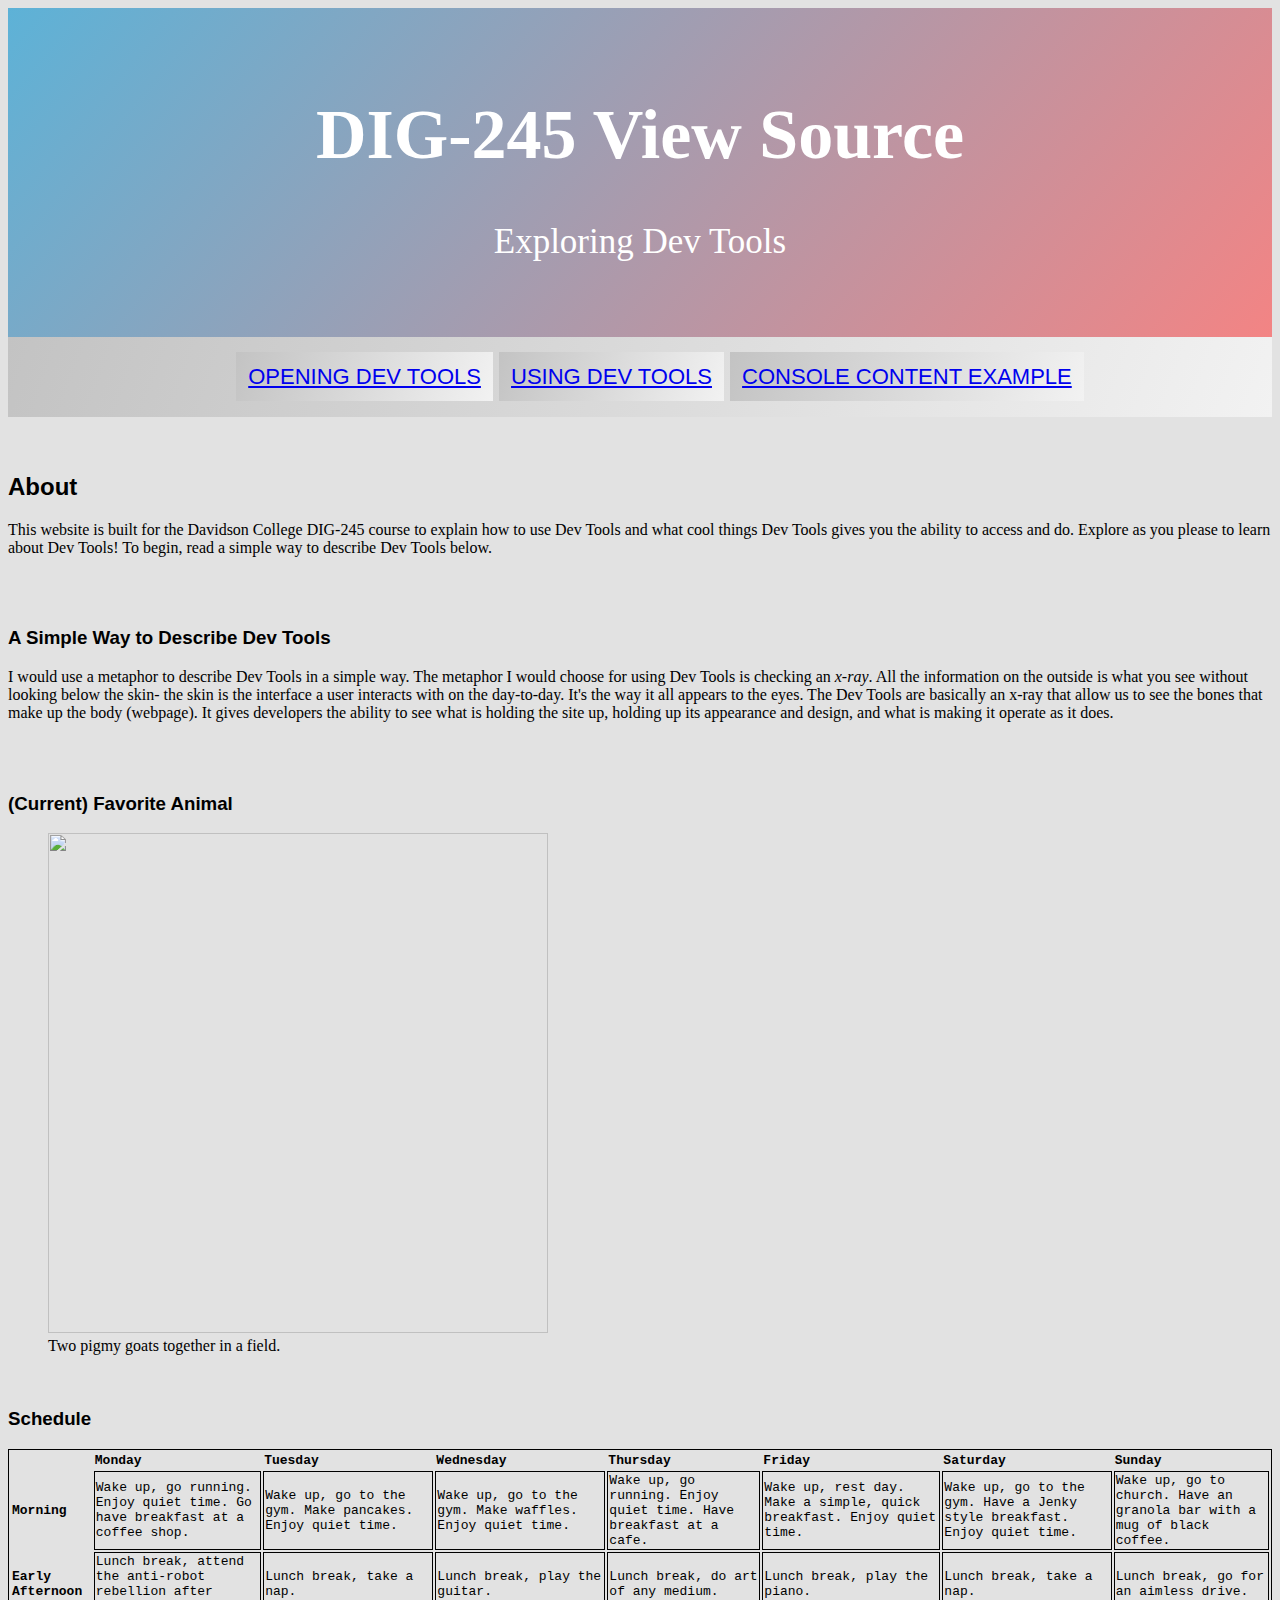
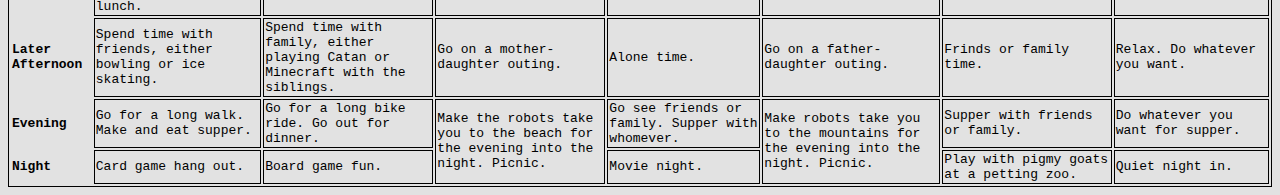
==== commit 04019c30: "final commit!" ====
--- a/index.html
+++ b/index.html
@@ -23,9 +23,9 @@
 
   <nav class='nav'>
     <ul>
-      <li class='navt'><a href='opendev/index.html' target="_blank" rel='alternate'>OPENING DEV TOOLS</a></li>
-      <li class='navt'><a href='usedev/index.html' target="_blank">USING DEV TOOLS</a></li>
-      <li class='navt'><a href='console/index.html' target="_blank">CONSOLE CONTENT EXAMPLE</a></li>
+      <li class='navt'><a href='opendev/index.html'>OPENING DEV TOOLS</a></li>
+      <li class='navt'><a href='usedev/index.html'>USING DEV TOOLS</a></li>
+      <li class='navt'><a href='console/index.html'>CONSOLE CONTENT EXAMPLE</a></li>
     </ul>
   </nav>
 
--- a/assets/css/styles.css
+++ b/assets/css/styles.css
@@ -9,50 +9,6 @@
   background-image: linear-gradient(130deg, #5DB2D7, #F38484);
   padding: 40px 60px 40px 60px;
   font-size: 35px;
-}
-
-/* how to open up dev tools designing */
-.vscl {
-  text-align: left;
-  font-size: 15px;
-  font-family: monospace;
-  color: black;
-}
-
-/* image designs */
-.wsj {
-  align-items: center;
-  font-family: sans-serif;
-  font-size: 10px;
-
-}
-
-.wsjc {
-  align-items: center;
-  font-family: sans-serif;
-  font-size: 10px;
-}
-
-/* page titles */
-.uses {
-  text-align: center;
-  font-size: 20px;
-  font-family: sans-serif;
-  color: black;
-  background-color: aliceblue;
-  padding: 5px 5px 5px 5px;
-}
-
-/* console example info design */
-.txtad {
-  font-family: monospace;
-  font-size: 18px;
-}
-
-/* use dev tools (udt) designs */
-.udt {
-  font-family: monospace;
-  font-size: 15px;
 }
 
 /* navigation menu */
